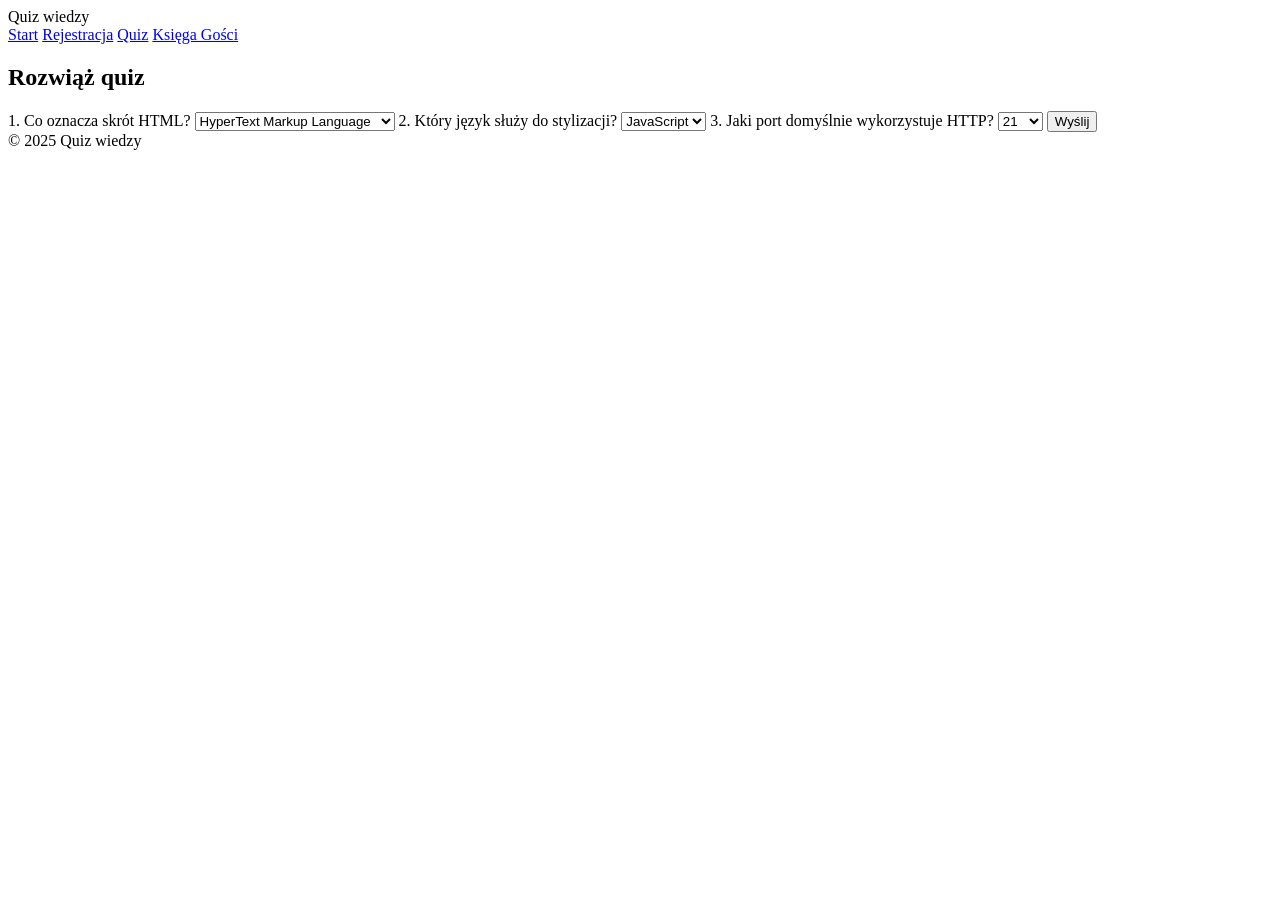
==== templates/quiz.html @ 1026f03e "Add files via upload" ====
<!DOCTYPE html>
<html lang="pl">
<head>
    <meta charset="UTF-8">
    <title>Quiz</title>
    <link rel="stylesheet" href="{{ style }}">
</head>
<body>
<header>Quiz wiedzy</header>
<nav>
    <a href="/">Start</a>
    <a href="/register">Rejestracja</a>
    <a href="/quiz">Quiz</a>
    <a href="/guestbook">Księga Gości</a>
</nav>
<main>
    <h2>Rozwiąż quiz</h2>
    <form method="post">
        <label>1. Co oznacza skrót HTML?</label>
        <select name="q1"><option value="a">HyperText Markup Language</option><option value="b">HighText Machine Language</option><option value="c">Hyperloop Machine Language</option></select>

        <label>2. Który język służy do stylizacji?</label>
        <select name="q2"><option value="a">JavaScript</option><option value="b">CSS</option><option value="c">Python</option></select>

        <label>3. Jaki port domyślnie wykorzystuje HTTP?</label>
        <select name="q3"><option value="a">21</option><option value="b">443</option><option value="c">80</option></select>

        <button type="submit">Wyślij</button>
    </form>
</main>
<footer>&copy; 2025 Quiz wiedzy</footer>
</body>
</html>
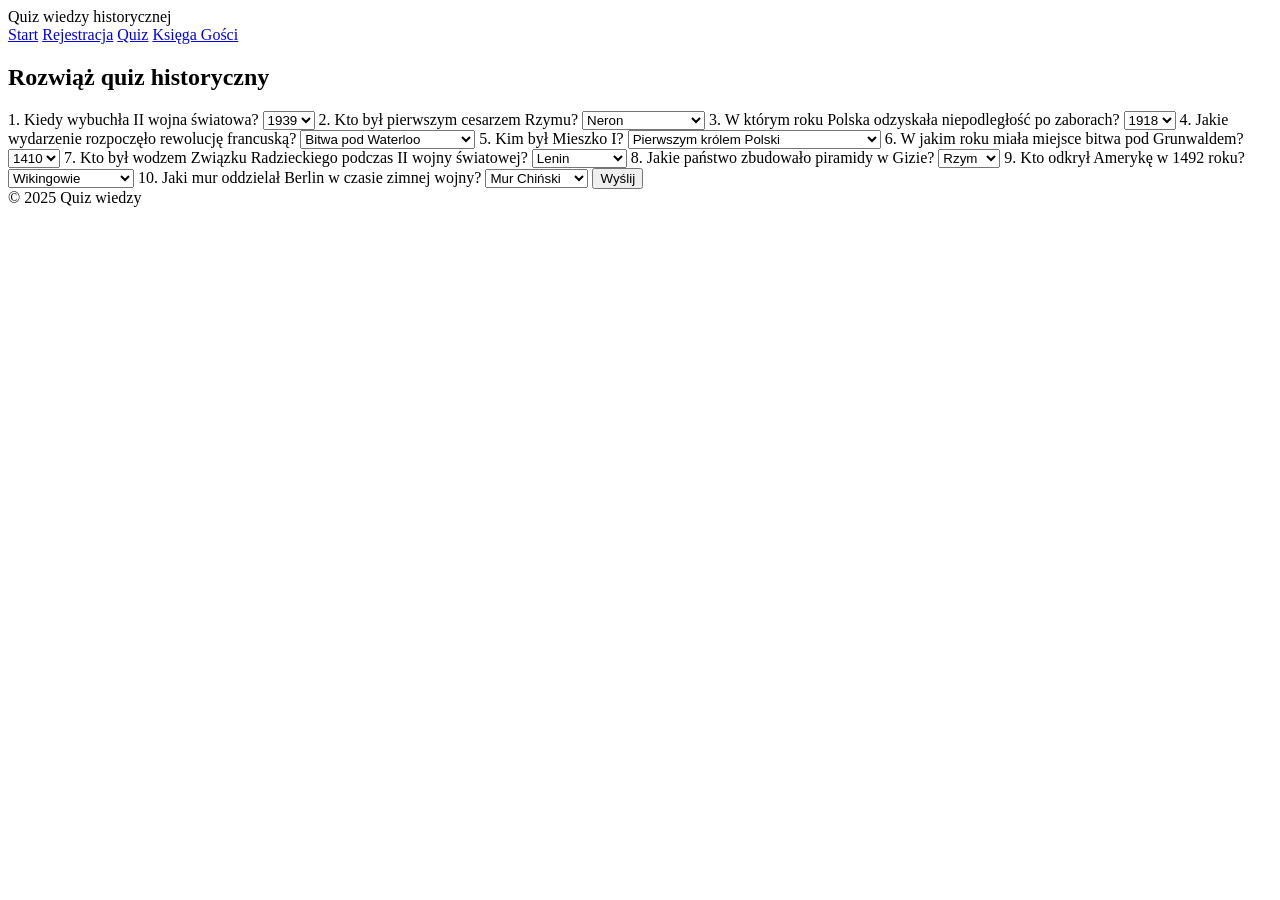
==== commit e35edd59: "Update quiz.html" ====
--- a/templates/quiz.html
+++ b/templates/quiz.html
@@ -6,7 +6,7 @@
     <link rel="stylesheet" href="{{ style }}">
 </head>
 <body>
-<header>Quiz wiedzy</header>
+<header>Quiz wiedzy historycznej</header>
 <nav>
     <a href="/">Start</a>
     <a href="/register">Rejestracja</a>
@@ -14,16 +14,77 @@
     <a href="/guestbook">Księga Gości</a>
 </nav>
 <main>
-    <h2>Rozwiąż quiz</h2>
+    <h2>Rozwiąż quiz historyczny</h2>
     <form method="post">
-        <label>1. Co oznacza skrót HTML?</label>
-        <select name="q1"><option value="a">HyperText Markup Language</option><option value="b">HighText Machine Language</option><option value="c">Hyperloop Machine Language</option></select>
+        <label>1. Kiedy wybuchła II wojna światowa?</label>
+        <select name="q1">
+            <option value="a">1939</option>
+            <option value="b">1945</option>
+            <option value="c">1918</option>
+        </select>
 
-        <label>2. Który język służy do stylizacji?</label>
-        <select name="q2"><option value="a">JavaScript</option><option value="b">CSS</option><option value="c">Python</option></select>
+        <label>2. Kto był pierwszym cesarzem Rzymu?</label>
+        <select name="q2">
+            <option value="a">Neron</option>
+            <option value="b">Oktawian August</option>
+            <option value="c">Juliusz Cezar</option>
+        </select>
 
-        <label>3. Jaki port domyślnie wykorzystuje HTTP?</label>
-        <select name="q3"><option value="a">21</option><option value="b">443</option><option value="c">80</option></select>
+        <label>3. W którym roku Polska odzyskała niepodległość po zaborach?</label>
+        <select name="q3">
+            <option value="a">1918</option>
+            <option value="b">1920</option>
+            <option value="c">1939</option>
+        </select>
+
+        <label>4. Jakie wydarzenie rozpoczęło rewolucję francuską?</label>
+        <select name="q4">
+            <option value="a">Bitwa pod Waterloo</option>
+            <option value="b">Zdobycie Bastylii</option>
+            <option value="c">Zamach na Robespierre'a</option>
+        </select>
+
+        <label>5. Kim był Mieszko I?</label>
+        <select name="q5">
+            <option value="a">Pierwszym królem Polski</option>
+            <option value="b">Pierwszym prezydentem RP</option>
+            <option value="c">Pierwszym historycznym władcą Polski</option>
+        </select>
+
+        <label>6. W jakim roku miała miejsce bitwa pod Grunwaldem?</label>
+        <select name="q6">
+            <option value="a">1410</option>
+            <option value="b">1492</option>
+            <option value="c">1385</option>
+        </select>
+
+        <label>7. Kto był wodzem Związku Radzieckiego podczas II wojny światowej?</label>
+        <select name="q7">
+            <option value="a">Lenin</option>
+            <option value="b">Stalin</option>
+            <option value="c">Chruszczow</option>
+        </select>
+
+        <label>8. Jakie państwo zbudowało piramidy w Gizie?</label>
+        <select name="q8">
+            <option value="a">Rzym</option>
+            <option value="b">Grecja</option>
+            <option value="c">Egipt</option>
+        </select>
+
+        <label>9. Kto odkrył Amerykę w 1492 roku?</label>
+        <select name="q9">
+            <option value="a">Wikingowie</option>
+            <option value="b">Krzysztof Kolumb</option>
+            <option value="c">Vasco da Gama</option>
+        </select>
+
+        <label>10. Jaki mur oddzielał Berlin w czasie zimnej wojny?</label>
+        <select name="q10">
+            <option value="a">Mur Chiński</option>
+            <option value="b">Mur Hadriana</option>
+            <option value="c">Mur Berliński</option>
+        </select>
 
         <button type="submit">Wyślij</button>
     </form>
